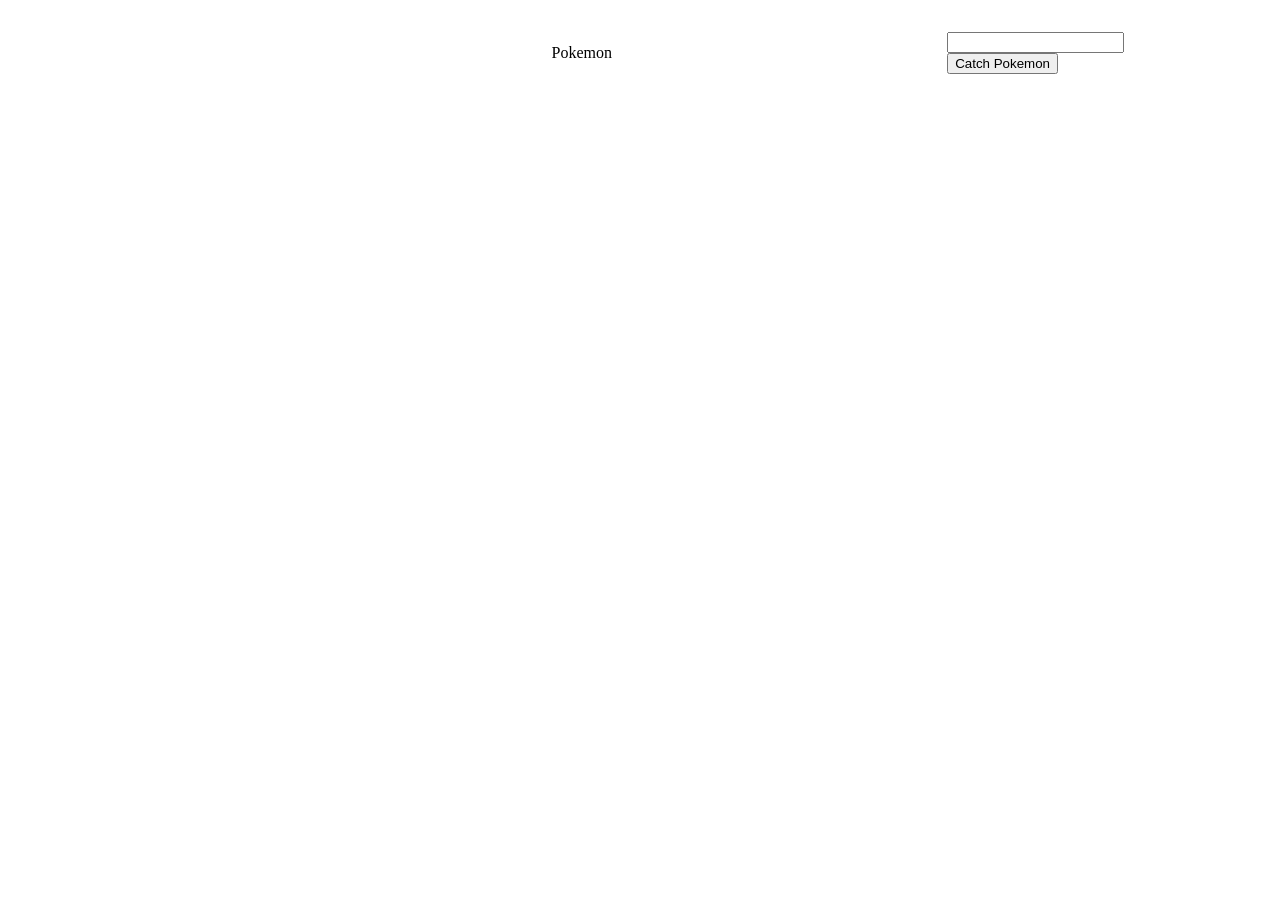
==== pokedex/index.html @ a44e7efa "halfway through pokedex" ====
<!DOCTYPE html>
<html lang="en">
<head>
    <meta charset="utf-8">
    <meta name="viewport" content="width=device-width, initial-scale=1.0">
    <title>PokeDex</title>
    <link rel="stylesheet" href="style.css">
</head>
<body>
    <header>
        <div class="logo"></div>
        <span class="logo-text">Pokemon</span>
        <label><input type="search"><button class="load">Catch Pokemon</button></label>
    </header>
    <main>
        <h1></h1>
        <section id="image"></section>
        <section id="basic-details"></section>
        <section id="more">
            <section class="suggestion">
                <div class="name"></div>
            </section>
            <section class="suggestion">
                <div class="name"></div>
            </section>
            <section class="suggestion">
                <div class="name"></div>
            </section>
            <section class="suggestion">
                <div class="name"></div>
            </section>
            <section class="suggestion">
                <div class="name"></div>
            </section>
        </section>
    </main>
    <footer></footer>
    <script type="text/javascript">

        const endpoint = "https://pokeapi.co/api/v2/pokemon/";
        const more = document.querySelectorAll('.suggestion');

        function catchPokemon(){
            fetch(endpoint + ((this.value && this.value.toLowerCase() )|| this.firstElementChild.innerHTML.toLowerCase())).then(response=>response.json()).then(
                data=>{
                    document.querySelector('main>h1').innerHTML = `You caught ${data.name}`;
                    document.getElementById('image').style.backgroundImage = `url("https://pokeres.bastionbot.org/images/pokemon/${data.id}.png")`;
                    let details = `<h2>${data.name}</h2>`;
                    data.types.forEach(type=>{
                        details += `<span class="type">${type.type.name}</span>`;
                    })
                    document.getElementById('basic-details').innerHTML = details;
                    generateMore(data.id);
                }).catch(function(){;
                    const main = document.querySelector('main>h1');
                    main.innerHTML = "Pokemon not found";
                    // TODO: change display to not found
                    // Remove name
                })
            search.value = '';
        }

        function addToMore(id, i){
            fetch(endpoint + id).then(response=>response.json()).then(data=>{
                console.log(more[i])
                more[i].style.display = "block";
                more[i].style.backgroundImage = `url("https://pokeres.bastionbot.org/images/pokemon/${id}.png")`
                more[i].firstElementChild.innerHTML = `<button>${data.name}</button>`;

            }).catch(function(){
                more[i].style.display = "none";
            });
        }

        const generateMore = id =>{
            const arr = [];
            let i = -3;
            while(arr.length<5){
                if((id + ++i) > 0 && ((id+i)!=id)) arr.push(id+i);
            }
            arr.forEach((id, i)=>{
                addToMore(id, i);
            })
        }

        const search = document.querySelector('input[type=search]');
        search.addEventListener('change', catchPokemon);
        const buttons = document.querySelectorAll('.suggestion .name');
        buttons.forEach(button=>button.addEventListener('click', catchPokemon))
    </script>
</body>
</html>
---- pokedex/style.css ----
*{
    box-sizing: border-box;
    transition: all 1s cubic-bezier(0.075, 0.82, 0.165, 1);
}
header{
    height: 10vh;
    display: flex;
    align-items: center;
    justify-content: space-around;
}
header>*{flex: 0 0 100px;}
.logo{
    background-image: url(" https://source.unsplash.com/random?pikachu ");
    background-position: center;
    background-size: cover;
    height: 100%;
}

#image{
    height: 50vh;
    background-position: center;
    background-size: contain;
    background-repeat: no-repeat;
}

.type{
    background-color: rgba(0, 0, 0, .3);
    border-radius: .2em;
    margin: .2em;
    padding: .2em;
}

#more{
    display: flex;
    flex-wrap: wrap;
    justify-content: space-around;
}
.suggestion{
    display: none;
    transition: all 1s cubic-bezier(0.39, 0.575, 0.565, 1) linear;
    margin: 10px;
    flex: 0 0 calc(33% - 20px);
    height: 200px;
    box-shadow: 0 0 5px 5px rgba(0, 0, 0, .3);

    background-size: contain;
    background-position: center;
    background-repeat: no-repeat;
    min-height: 10em;
}
.suggestion .name{
    visibility: hidden;
}
.suggestion:hover .name{
    width: 100%;
    height: 100%;
    background: rgba(255, 255, 255, .7);
    visibility: visible;
    display: flex;
    align-items: flex-start;
    justify-content: flex-start;
}
.name button{
    height: 40px;
    box-shadow: 0 0 5px 5px rgba(0, 0, 0, .3);
    margin: 1em;
    
    font-weight: bolder;
    text-transform: uppercase;
    font-family: Verdana, Geneva, Tahoma, sans-serif;
    cursor: pointer;
}
.suggestion:hover{
    transform: scale(1.1);
}

/* TODO: Pokedex like styling */
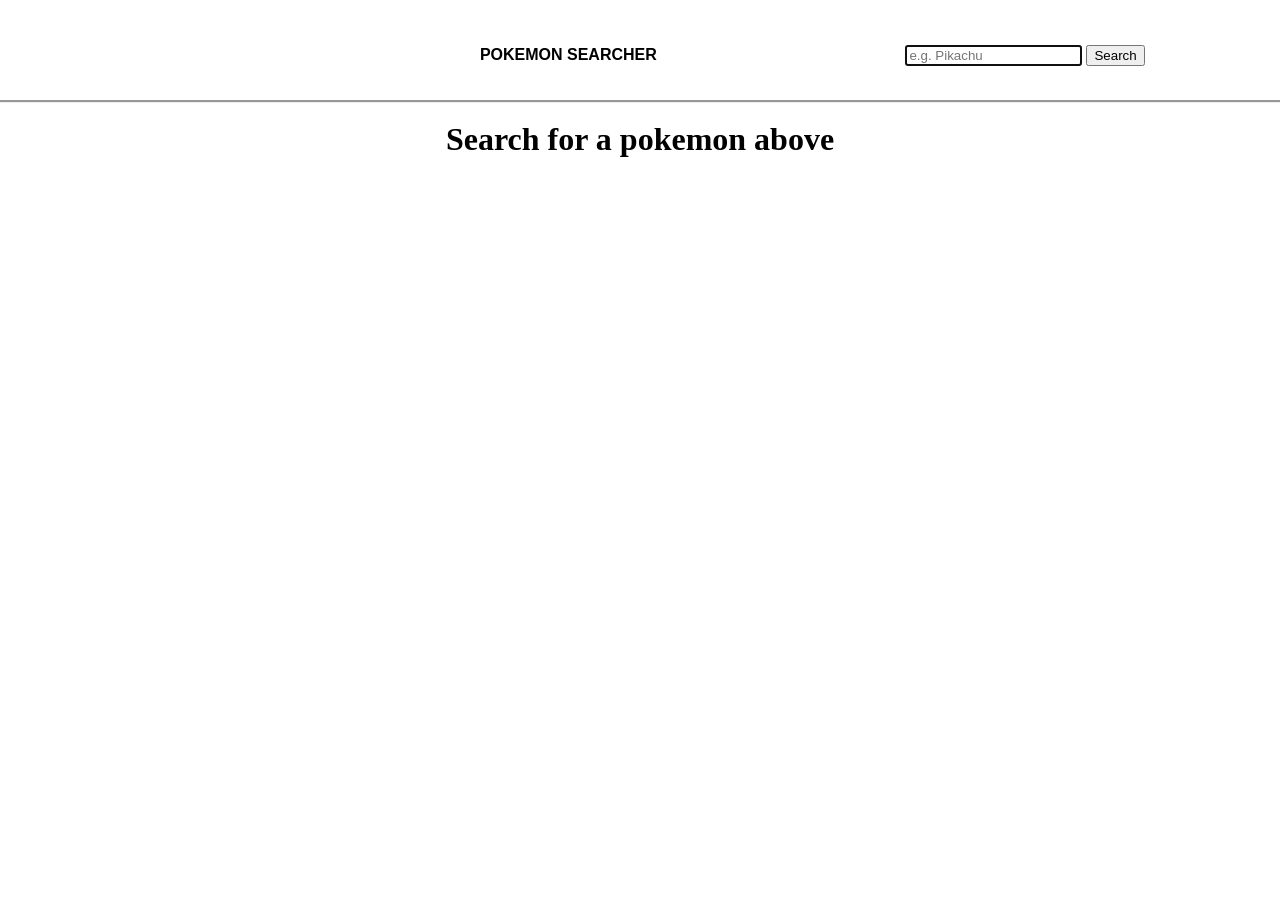
==== commit ac513dd3: "pokedex entry" ====
--- a/pokedex/index.html
+++ b/pokedex/index.html
@@ -9,62 +9,85 @@
 <body>
     <header>
         <div class="logo"></div>
-        <span class="logo-text">Pokemon</span>
-        <label><input type="search"><button class="load">Catch Pokemon</button></label>
+        <span class="logo-text">Pokemon Searcher</span>
+        <label><input list="search" type="search" autofocus placeholder="e.g. Pikachu"><button class="load">Search</button></label>
+        <datalist id="search">
+        </datalist>
     </header>
+    <h1>Search for a pokemon above</h1>
+    <span id="loader"></span>
     <main>
-        <h1></h1>
         <section id="image"></section>
         <section id="basic-details"></section>
-        <section id="more">
-            <section class="suggestion">
-                <div class="name"></div>
-            </section>
-            <section class="suggestion">
-                <div class="name"></div>
-            </section>
-            <section class="suggestion">
-                <div class="name"></div>
-            </section>
-            <section class="suggestion">
-                <div class="name"></div>
-            </section>
-            <section class="suggestion">
-                <div class="name"></div>
-            </section>
+    </main>
+    <h2 style="display: none;">You may also like</h2>
+    <section id="more">
+        <section class="suggestion">
+            <div class="name"></div>
         </section>
-    </main>
+        <section class="suggestion">
+            <div class="name"></div>
+        </section>
+        <section class="suggestion">
+            <div class="name"></div>
+        </section>
+        <section class="suggestion">
+            <div class="name"></div>
+        </section>
+        <section class="suggestion">
+            <div class="name"></div>
+        </section>
+    </section>
     <footer></footer>
     <script type="text/javascript">
 
+        function handleImage(url, element){
+            const img = document.createElement('img');
+            img.onerror = function(){
+                element.style.backgroundImage = `url("images/unavailable.png")`;
+            }
+            img.src = url;
+            img.remove();
+        }
+
         const endpoint = "https://pokeapi.co/api/v2/pokemon/";
         const more = document.querySelectorAll('.suggestion');
+        const heading = document.querySelector('h1');
+        const main = document.querySelector('main');
+        const loader = document.querySelector('#loader')
 
         function catchPokemon(){
-            fetch(endpoint + ((this.value && this.value.toLowerCase() )|| this.firstElementChild.innerHTML.toLowerCase())).then(response=>response.json()).then(
+            let name = ((this.value && this.value.toLowerCase() )|| this.firstElementChild.innerHTML.toLowerCase());
+            loader.style.display = 'block';
+            fetch(endpoint + name).then(response=>response.json()).then(
                 data=>{
-                    document.querySelector('main>h1').innerHTML = `You caught ${data.name}`;
+                    document.querySelector('h1').innerHTML = `${data.name} found`;
                     document.getElementById('image').style.backgroundImage = `url("https://pokeres.bastionbot.org/images/pokemon/${data.id}.png")`;
+                    handleImage(`https://pokeres.bastionbot.org/images/pokemon/${data.id}.png`, document.getElementById("image"));
                     let details = `<h2>${data.name}</h2>`;
                     data.types.forEach(type=>{
                         details += `<span class="type">${type.type.name}</span>`;
                     })
+                    details += `<a target="_blank" class="know" href="https://bulbapedia.bulbagarden.net/w/index.php?title=${data.name}">Know More</a>`;
                     document.getElementById('basic-details').innerHTML = details;
                     generateMore(data.id);
+                    main.style.display = 'flex';
+                    loader.style.display = 'none';
+
                 }).catch(function(){;
-                    const main = document.querySelector('main>h1');
-                    main.innerHTML = "Pokemon not found";
-                    // TODO: change display to not found
-                    // Remove name
+                    heading.innerHTML = `${name} not found`;
+
+                    main.style.display = 'none';
+                    loader.style.display = 'none';
                 })
             search.value = '';
         }
 
         function addToMore(id, i){
             fetch(endpoint + id).then(response=>response.json()).then(data=>{
-                console.log(more[i])
                 more[i].style.display = "block";
-                more[i].style.backgroundImage = `url("https://pokeres.bastionbot.org/images/pokemon/${id}.png")`
+                more[i].style.backgroundImage = `url("https://pokeres.bastionbot.org/images/pokemon/${id}.png")`;
+                handleImage(`https://pokeres.bastionbot.org/images/pokemon/${id}.png`, more[i]);
                 more[i].firstElementChild.innerHTML = `<button>${data.name}</button>`;
 
             }).catch(function(){
@@ -78,6 +101,7 @@
             while(arr.length<5){
                 if((id + ++i) > 0 && ((id+i)!=id)) arr.push(id+i);
             }
+            document.querySelector('main+h2').style.display="inline-block";
             arr.forEach((id, i)=>{
                 addToMore(id, i);
             })
@@ -87,6 +111,26 @@
         search.addEventListener('change', catchPokemon);
         const buttons = document.querySelectorAll('.suggestion .name');
         buttons.forEach(button=>button.addEventListener('click', catchPokemon))
+
+
+        // Generate list for search box
+        const pokemons = [];
+        fetch("https://pokeapi.co/api/v2/pokemon?limit=-1").then(list=>list.json()).then(
+            list=>pokemons.push(...list.results.map(pokemon=>pokemon.name))
+        )
+        const list = document.getElementById('search');
+
+        function filterMatches(match, pokemons){
+            return pokemons.filter(name=>name.toLowerCase().includes(match)).sort();
+        }
+        function showMatches(){
+            if(!this.value) return;
+            const filtered = filterMatches(this.value.toLowerCase(), pokemons).slice(0, 5);
+            list.innerHTML = filtered.reduce((options, name)=>options + `<option>${name}</option>`, "")
+        }
+
+        search.addEventListener('keyup', showMatches);
+
     </script>
 </body>
 </html>
--- a/pokedex/style.css
+++ b/pokedex/style.css
@@ -1,19 +1,81 @@
 *{
     box-sizing: border-box;
-    transition: all 1s cubic-bezier(0.075, 0.82, 0.165, 1);
+    transition: all 300ms cubic-bezier(0.01, 0.47, 1, 1.6);
+}
+body{
+    margin: 0;
+    /* padding: 0 8px; */
+}
+#loader{
+    position: absolute;
+    top: 50%;
+    left: 50%;
+    transform: translate(-50%, -50%);
+    display: none;
+
+    height: 5em;
+    width: 5em;
+    border: 1em dotted rgba(125, 125, 125, .8);
+    border-radius: 50%;
+    animation: revolve 1s infinite forwards;
+
+    z-index: 5;
 }
 header{
     height: 10vh;
     display: flex;
     align-items: center;
     justify-content: space-around;
+    box-shadow:  0 0 1px 2px rgba(125, 125, 125, .8);
+    min-height: 100px;
+    padding: 10px;
+    background-color: rgba(255, 255, 255, .8);
+    flex-wrap: wrap;
+
+    position: sticky;
+    top: 0;
 }
-header>*{flex: 0 0 100px;}
+header>*{flex: 0 0 auto; margin: 5px;}
 .logo{
     background-image: url(" https://source.unsplash.com/random?pikachu ");
     background-position: center;
     background-size: cover;
     height: 100%;
+    flex-basis: 100px;
+}
+.logo-text{font-family: Verdana, Geneva, Tahoma, sans-serif;font-weight: bold;text-transform: uppercase;text-decoration: wavy;}
+
+header>label{
+    display: flex;
+    color: red;
+    flex-basis: 100px;
+}
+header>label>*{
+    margin: 2px;
+}
+
+h1{
+    text-align: center;
+}
+
+main{
+    display: none;
+    margin: auto;
+    width: 80%;
+    max-width: 800px;
+    grid-template-columns: 1fr 1fr;
+    flex-wrap: wrap;
+    align-items: center;
+    text-transform: capitalize;
+    padding: 20px;
+    border: 2px outset #000;
+    border-radius: 10px;
+
+    box-shadow: inset 0 0 5px 20px rgba(255, 0, 0, 1), inset 0 0 0 21px rgba(0, 0, 0, .9);
+}
+
+main>*{
+    flex: 1 1 300px;
 }
 
 #image{
@@ -23,11 +85,36 @@
     background-repeat: no-repeat;
 }
 
+#basic-details{
+    padding: 0 0 3em 3em;
+    border: 1em ridge;
+    border-bottom-left-radius: 100px;
+    display: flex;
+    flex-wrap: wrap;
+    justify-content: space-between;
+    align-items: center;
+
+    box-shadow: inset 0 0 0 5px rgba(125, 125, 125, .8);
+}
+#basic-details>h2{
+    flex-basis: 100%;
+}
+
 .type{
     background-color: rgba(0, 0, 0, .3);
     border-radius: .2em;
     margin: .2em;
     padding: .2em;
+}
+.know{
+    margin-right: 20px;
+    text-decoration: none;
+    color: hsl(125, 100%, 100%);
+    font-weight: 400;
+    background-color: rgba(0, 0, 0, 1);
+    text-align: center;
+    padding: 1em;
+    border-radius: 1em;
 }
 
 #more{
@@ -37,7 +124,6 @@
 }
 .suggestion{
     display: none;
-    transition: all 1s cubic-bezier(0.39, 0.575, 0.565, 1) linear;
     margin: 10px;
     flex: 0 0 calc(33% - 20px);
     height: 200px;
@@ -50,6 +136,7 @@
 }
 .suggestion .name{
     visibility: hidden;
+    transition-duration: 10ms;
 }
 .suggestion:hover .name{
     width: 100%;
@@ -70,8 +157,16 @@
     font-family: Verdana, Geneva, Tahoma, sans-serif;
     cursor: pointer;
 }
-.suggestion:hover{
+.suggestion:hover, .suggestion:focus{
     transform: scale(1.1);
+    border: 5px ridge rgba(0, 0, 0, .2);
 }
 
-/* TODO: Pokedex like styling */
+@keyframes revolve{
+    from{
+        transform: rotate(1deg);
+    }
+    to{
+        transform: rotate(359deg);
+    }
+}
